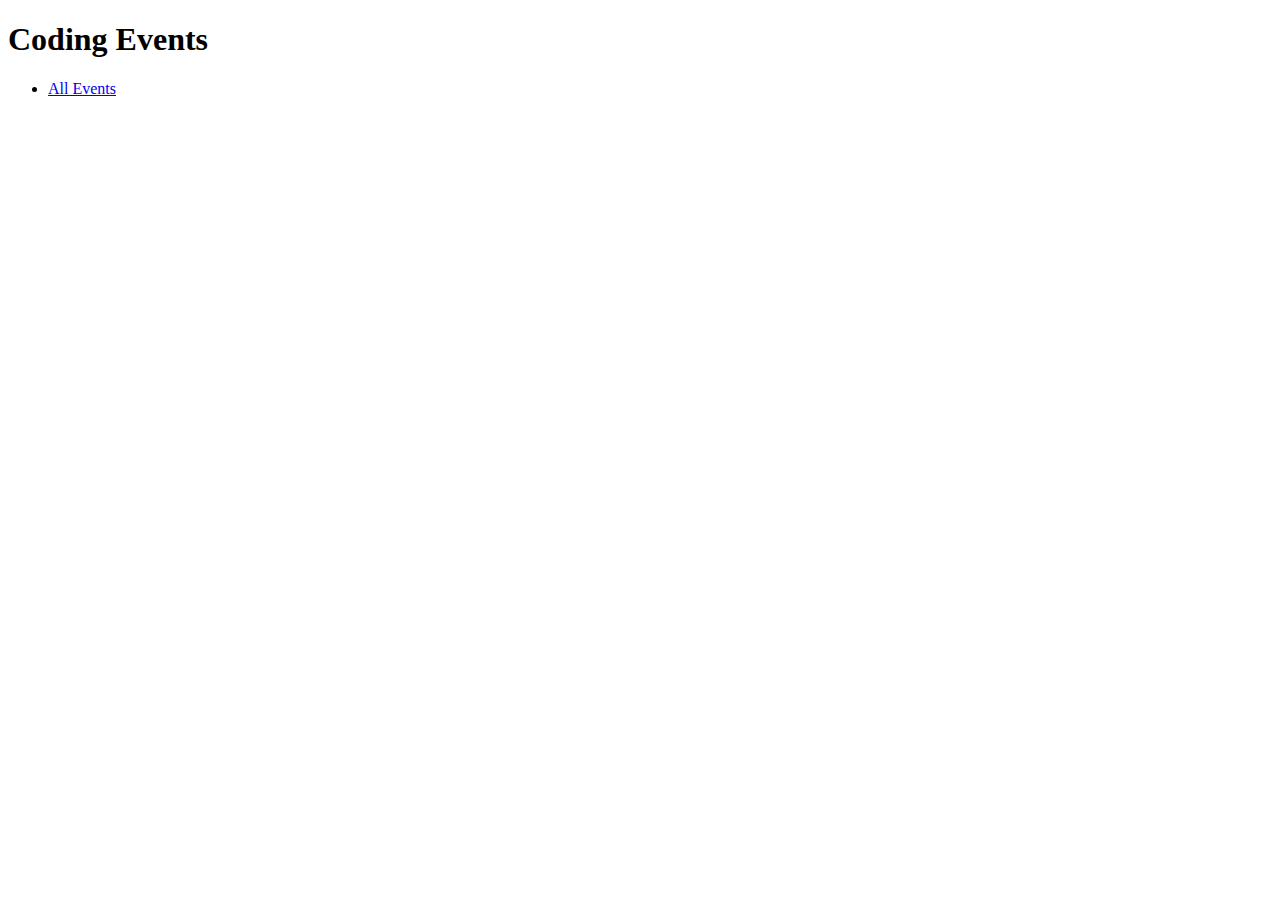
==== src/main/resources/templates/index.html @ 2f769e73 "Initial commit" ====
<!DOCTYPE html>
<html lang="en" xmlns:th="https://www.thymeleaf.org/">
<head>
    <meta charset="UTF-8"/>
    <title>Coding Events</title>
</head>
<body>
<h1> Coding Events</h1>
<nav>
    <ul>
        <li><a href="/events">All Events </a></li>
    </ul>
</nav>

</body>
</html>
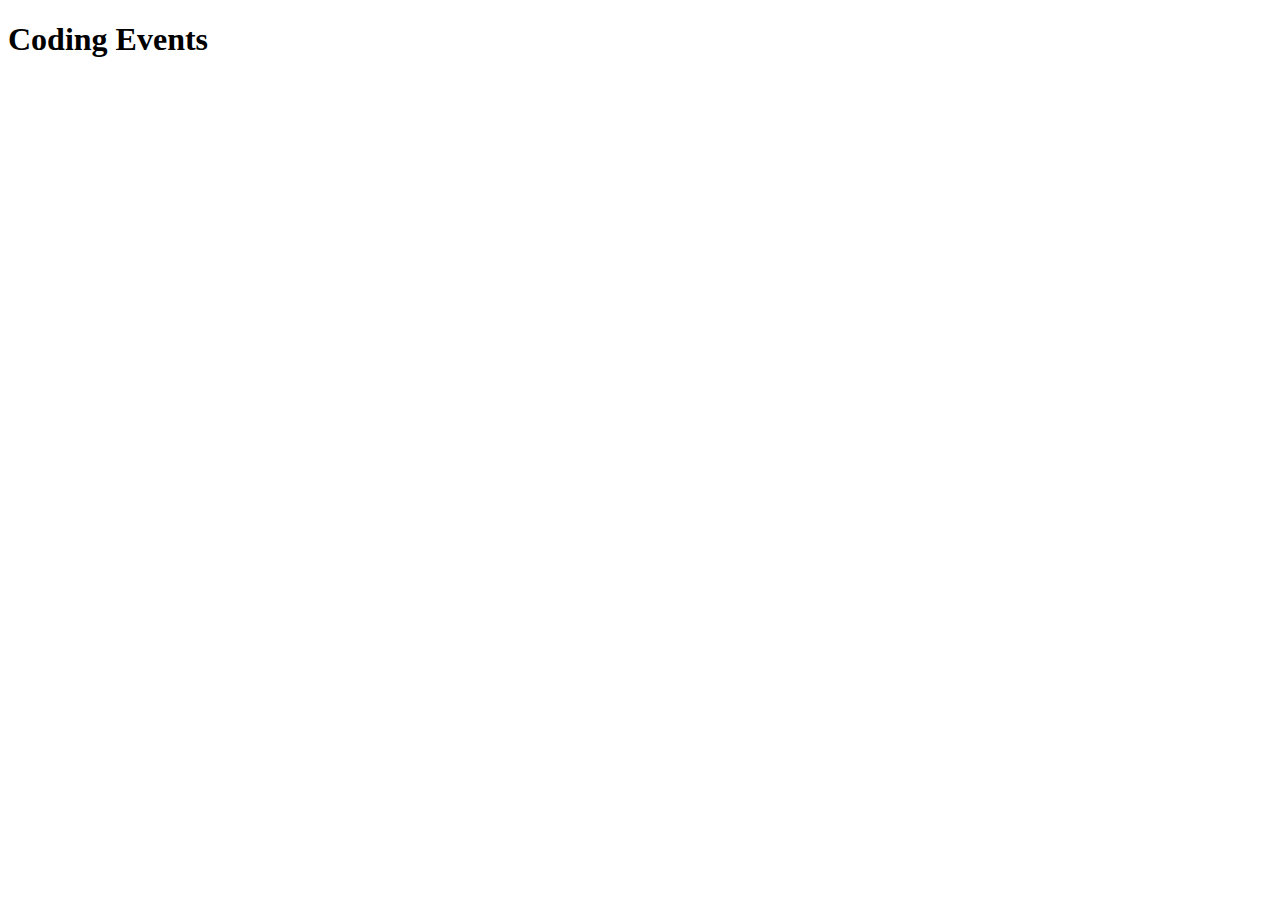
==== commit 2a9ef2b4: "fragment added for all html files" ====
--- a/src/main/resources/templates/index.html
+++ b/src/main/resources/templates/index.html
@@ -6,11 +6,7 @@
 </head>
 <body>
 <h1> Coding Events</h1>
-<nav>
-    <ul>
-        <li><a href="/events">All Events </a></li>
-    </ul>
-</nav>
+<nav th:replace="fragments :: navigation"></nav>
 
 </body>
 </html>
